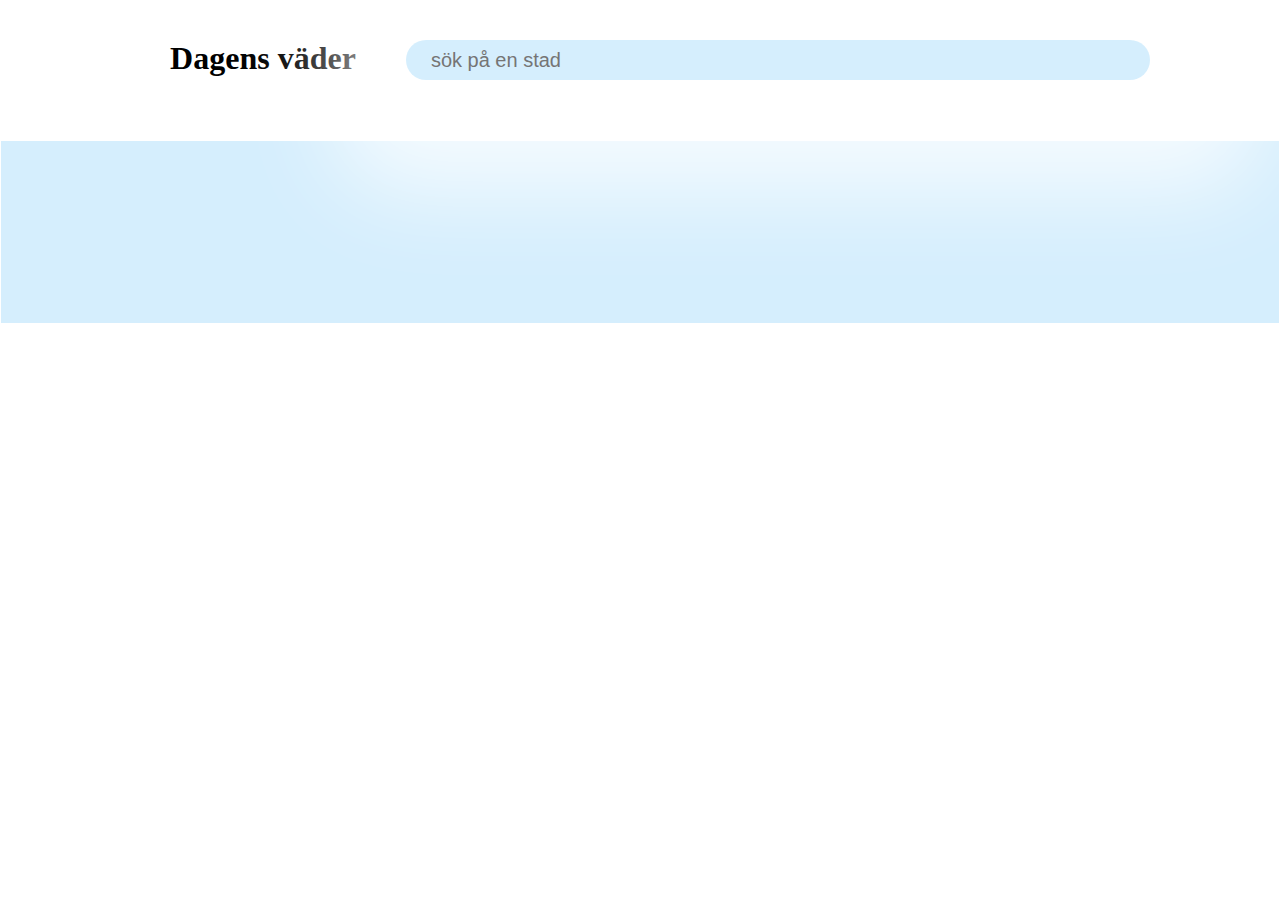
==== weatherapp.html @ 5e8ab5da "started a git reposetory for my weather app" ====
<!DOCTYPE html>
<html>
<head>
    <meta charset="UTF-8">
    <meta http-equiv="X-UA-Compatible" content="IE=edge">
    <meta name="viewport" content="width=device-width, initial-scale=1.0">
    <title>Wetherapp</title>
    <link rel="stylesheet" href="weatherapp.css">
    <link rel="stylesheet" href="https://cdnjs.cloudflare.com/ajax/libs/font-awesome/6.4.0/css/all.min.css">

</head>
<body>
    <div class="maindiv">
        <header class="header"> 

            <h1 class=" rubrik">Dagens väder</h1> 
            <input  id="search" class="search"type="search" placeholder="sök på en stad" >
            <div class="defalt" style="display: none;">staden du söker finns ej, prova igen</div>
        </header>
   
        <div id="weatherContainer" class="weatherContainer">
            <p id="dateTime" class="dateTime"></p>
        <div class="mainInformation"> 
            <h2 class="city" id="city"></h2>
            <p id="temp"></p>
            <p id="description"></p>
        </div>
        <div class="information">
            <p id="wind"></p>
            <p id="humidity"></p>
            <p id="pressure"></p>
        </div>
            
         </div>
   </div>

    <script src="weatherapp.js"></script>
</body>
</html>
---- weatherapp.css ----
* {
    margin: 0;
    padding: 0;
   
}
body {
  background: url(/img/clouds.jpg); 
   font-family: Cambria, Cochin, Georgia, Times, 'Times New Roman', serif;
   /* background: linear-gradient(135deg, rgb(12, 218, 122), rgb(13, 149, 234));*/

}  
:root {
--background: rgba(135, 207, 235, 0.19);
--background2: rgba(220, 238, 249, 0.838);
--background3: rgba(135, 206, 250, 0.348);
}

.header{
     
     height: 100px;
     display: flex;
     flex-wrap: wrap;
     gap: 50px;
     text-align: center;
     justify-content: center;
    margin-top: 40px;
    margin-left: 40px;
   
}
.rubrik {
    font-size: 2rem;
   
    /* padding: 25px;
    background-color: var(--background2);
    border: 1px solid white;
    box-shadow: rgba(255, 255, 255, 0.754) 20px 20px 92px 92px;
    border-radius: 50%;*/
}
.search {
    border: 1px white;
    outline: 0;
    background-color: var(--background3);
    padding: 20px 25px;
    width: 60%;
    height: 30px;
    border-radius: 50px;
    font-size: 20px;
    box-shadow: rgba(255, 255, 255, 0.754) 20px 20px 92px 92px;
   
    
}

.weatherContainer {
     padding: 20px;
     text-align: center;
    border: 1px solid white;
    background-color:var(--background3);

}

.city{
   
    font-size: 35px;
    padding: 10px;
    text-shadow: 2px 2px var(--background2);

}
.mainInformation :nth-child(2){
  
    font-size: 40px;
    padding: 10px;

}
.mainInformation :nth-child(3){
   
    font-size: 24px;
    padding: 30px;
}

.dateTime {
   text-align: start;
}
.information :nth-child(1) {
    padding: 7px;
    font-size: 18px;
}
.information :nth-child(2) {
    padding: 7px;
    font-size: 18px;
}
.information :nth-child(3) {
    padding: 7px;
    font-size: 18px;
}
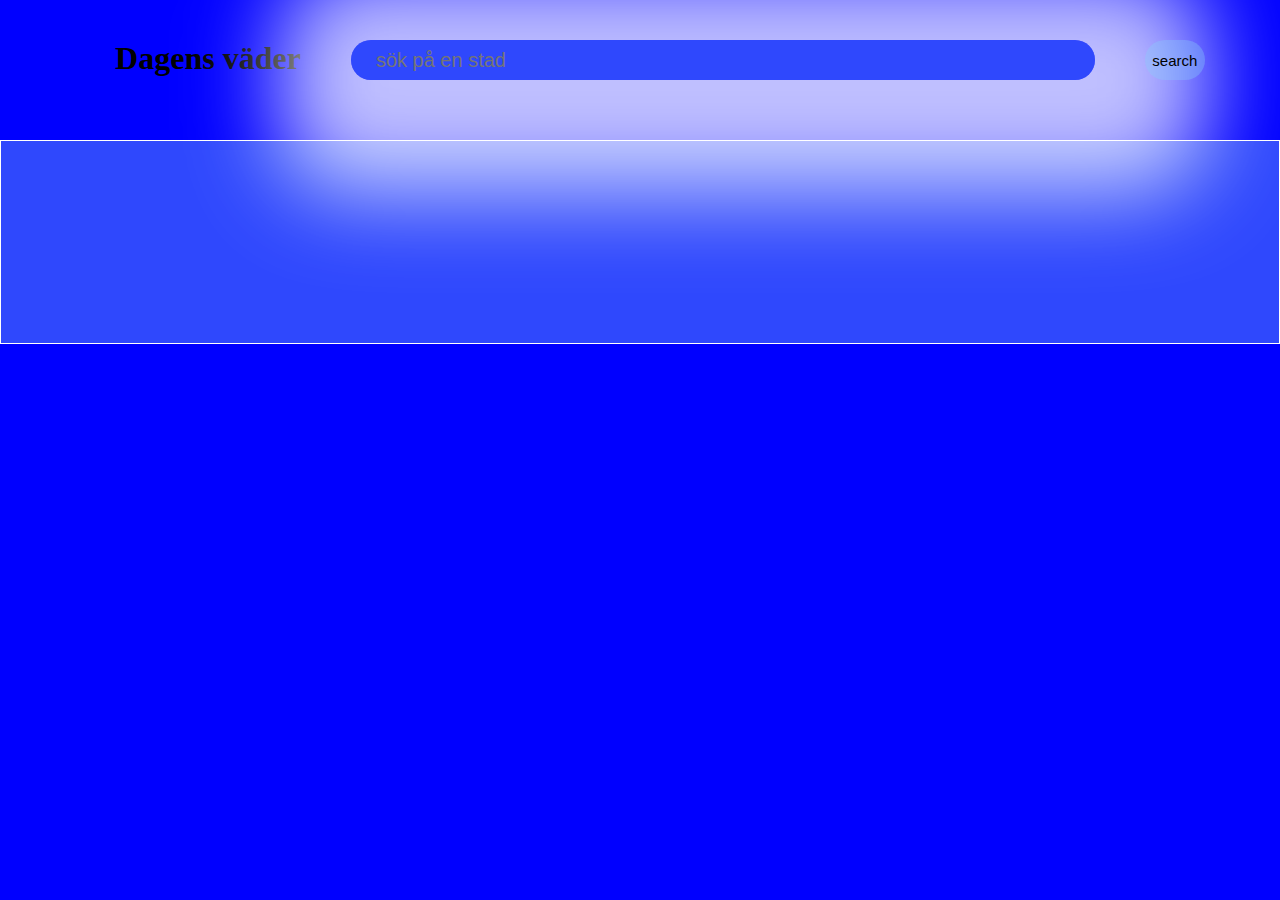
==== commit 73df60cb: "added weather icon whit if else statement" ====
--- a/weatherapp.html
+++ b/weatherapp.html
@@ -1,5 +1,6 @@
 <!DOCTYPE html>
 <html>
+
 <head>
     <meta charset="UTF-8">
     <meta http-equiv="X-UA-Compatible" content="IE=edge">
@@ -9,31 +10,53 @@
     <link rel="stylesheet" href="https://cdnjs.cloudflare.com/ajax/libs/font-awesome/6.4.0/css/all.min.css">
 
 </head>
+
 <body>
     <div class="maindiv">
-        <header class="header"> 
+        <header class="header">
 
-            <h1 class=" rubrik">Dagens väder</h1> 
-            <input  id="search" class="search"type="search" placeholder="sök på en stad" >
+            <h1 class=" rubrik1">Dagens väder</h1>
+            <input id="search" class="searchBox" type="search" placeholder="sök på en stad">
+            <button id="searchBtn" class="searchBtn">search</button>
             <div class="defalt" style="display: none;">staden du söker finns ej, prova igen</div>
+            <div class="errorMessage">
+                <h3>Staden du söker finns inte, prova igen!</h3>
+            </div>
         </header>
-   
-        <div id="weatherContainer" class="weatherContainer">
-            <p id="dateTime" class="dateTime"></p>
-        <div class="mainInformation"> 
-            <h2 class="city" id="city"></h2>
-            <p id="temp"></p>
-            <p id="description"></p>
-        </div>
-        <div class="information">
-            <p id="wind"></p>
-            <p id="humidity"></p>
-            <p id="pressure"></p>
-        </div>
-            
-         </div>
-   </div>
+        <main>
+
+            <div id="weatherContainer" class="weatherContainer">
+                <p id="dateTime" class="dateTime"></p>
+                <div class="mainInformation">
+
+                    <h2 id="city"></h2>
+                    <p id="temp"></p>
+                    <p id="description"></p>
+                    <p id="icon" class="icon">
+                        <i class="fa-solid fa-sun fa-2xl" style="color: #ffff00; display: none;"></i>
+                        <i class="fa-solid fa-cloud-sun fa-2xl" style="color: #ffff80; display: none;"></i>
+                        <i class="fa-solid fa-cloud fa-2xl" style="color: #ffffff; display: none;"></i>
+                        <i class="fa-solid fa-cloud-rain fa-2xl" style="color: #c0c0c0; display: none;"></i>
+                        <i class="fa-solid fa-cloud-sun-rain fa-2xl" style="color: #c0c0c0; display: none;"></i>
+                        <i class="fa-solid fa-cloud-showers-heavy fa-2xl" style="color: #808080; display: none;"></i>
+                        <i class="fa-solid fa-smog fa-2xl" style="color: #c0c0c0; display: none;"></i>
+                        <i class="fa-solid fa-snowflake fa-2xl" style="color: #ffffff; display: none;"></i>
+                        <i class="fa-solid fa-bolt-lightning fa-2xl" style="color: #ffff00; display: none;"></i>
+                    </p>
+                    <p id="icon"></p>
+
+                </div>
+                <div class="weatherDetails">
+                    <p id="wind"></p>
+                    <p id="humidity"></p>
+                    <p id="pressure"></p>
+                </div>
+
+            </div>
+        </main>
+    </div>
 
     <script src="weatherapp.js"></script>
 </body>
+
 </html>--- a/weatherapp.css
+++ b/weatherapp.css
@@ -1,42 +1,46 @@
 * {
     margin: 0;
     padding: 0;
-   
-}
-body {
-  background: url(/img/clouds.jpg); 
-   font-family: Cambria, Cochin, Georgia, Times, 'Times New Roman', serif;
-   /* background: linear-gradient(135deg, rgb(12, 218, 122), rgb(13, 149, 234));*/
 
-}  
-:root {
---background: rgba(135, 207, 235, 0.19);
---background2: rgba(220, 238, 249, 0.838);
---background3: rgba(135, 206, 250, 0.348);
 }
 
-.header{
-     
-     height: 100px;
-     display: flex;
-     flex-wrap: wrap;
-     gap: 50px;
-     text-align: center;
-     justify-content: center;
+body {
+    background-color: blue;
+    /*background: url(clouds.jpg); */
+    background-size: cover;
+    background-repeat: no-repeat;
+    background-attachment: fixed;
+    object-fit: cover;
+    font-family: Cambria, Cochin, Georgia, Times, 'Times New Roman', serif;
+
+
+}
+
+:root {
+    --background: rgba(135, 207, 235, 0.19);
+    --background2: rgba(220, 238, 249, 0.838);
+    --background3: rgba(135, 206, 250, 0.348);
+}
+
+.header {
+
+    height: 100px;
+    display: flex;
+    flex-wrap: wrap;
+    gap: 50px;
+    text-align: center;
+    justify-content: center;
     margin-top: 40px;
     margin-left: 40px;
-   
+
 }
-.rubrik {
+
+.rubrik1 {
     font-size: 2rem;
-   
-    /* padding: 25px;
-    background-color: var(--background2);
-    border: 1px solid white;
-    box-shadow: rgba(255, 255, 255, 0.754) 20px 20px 92px 92px;
-    border-radius: 50%;*/
+
 }
-.search {
+
+.searchBox {
     border: 1px white;
     outline: 0;
     background-color: var(--background3);
@@ -46,49 +50,110 @@
     border-radius: 50px;
     font-size: 20px;
     box-shadow: rgba(255, 255, 255, 0.754) 20px 20px 92px 92px;
-   
-    
+
+
+}
+
+.searchBtn {
+    border: 1px white;
+    outline: 0;
+    background-color: var(--background3);
+
+    width: 60px;
+    height: 40px;
+    border-radius: 50px;
+    font-size: 15px;
+}
+
+.searchBtn:hover {
+    scale: 1.3;
+}
+
+.errorMessage {
+    font-size: 1.2em;
+    display: none;
 }
 
 .weatherContainer {
-     padding: 20px;
-     text-align: center;
+    padding: 20px;
+
+    text-align: center;
     border: 1px solid white;
-    background-color:var(--background3);
+    background-color: var(--background3);
 
 }
 
-.city{
-   
+.dateTime {
+    text-align: start;
+}
+
+.mainInformation :nth-child(1) {
+
     font-size: 35px;
     padding: 10px;
     text-shadow: 2px 2px var(--background2);
 
 }
-.mainInformation :nth-child(2){
-  
+
+.mainInformation :nth-child(2) {
+
     font-size: 40px;
     padding: 10px;
 
 }
-.mainInformation :nth-child(3){
-   
+
+.mainInformation :nth-child(3) {
+
     font-size: 24px;
     padding: 30px;
 }
 
-.dateTime {
-   text-align: start;
+.icon {
+    margin-bottom: 20px;
+    text-align: center;
+
 }
-.information :nth-child(1) {
+
+.weatherDetails :nth-child(1) {
     padding: 7px;
     font-size: 18px;
 }
-.information :nth-child(2) {
+
+.weatherDetails :nth-child(2) {
     padding: 7px;
     font-size: 18px;
 }
-.information :nth-child(3) {
+
+.weatherDetails :nth-child(3) {
     padding: 7px;
     font-size: 18px;
 }
+
+@media screen and (max-width: 930px) {
+    .header {
+
+        height: auto;
+        display: flex;
+
+        flex-wrap: wrap;
+        gap: 10px;
+
+        margin-top: 10px;
+        margin-left: 10px;
+
+    }
+
+    .search {
+        min-width: 250px;
+    }
+
+    .weatherContainer {
+
+        margin-top: 20px;
+
+    }
+
+    .dateTime {
+        text-align: center;
+    }
+}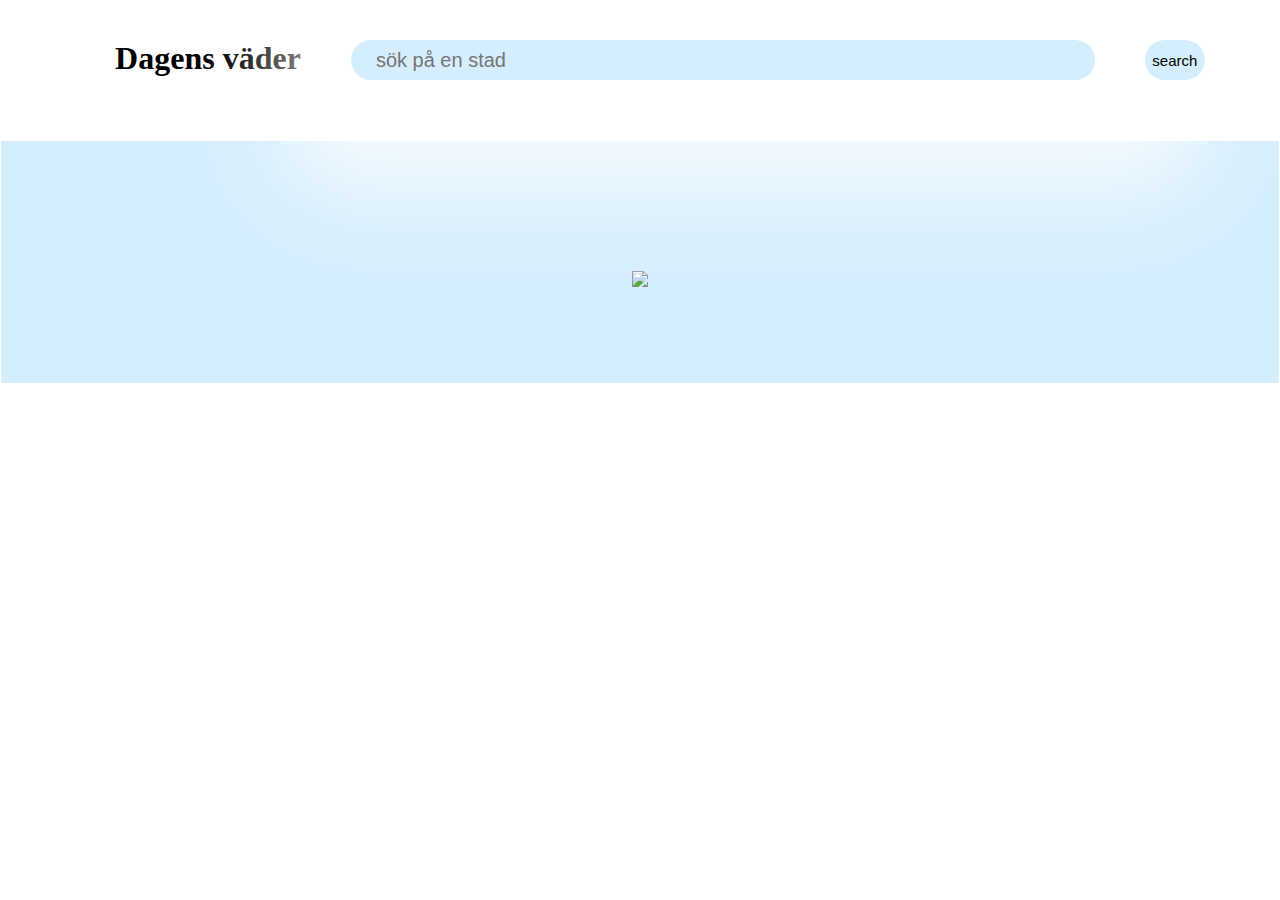
==== commit eb1b4e13: "change timestamp and some css" ====
--- a/weatherapp.html
+++ b/weatherapp.html
@@ -7,8 +7,8 @@
     <meta name="viewport" content="width=device-width, initial-scale=1.0">
     <title>Wetherapp</title>
     <link rel="stylesheet" href="weatherapp.css">
-    <link rel="stylesheet" href="https://cdnjs.cloudflare.com/ajax/libs/font-awesome/6.4.0/css/all.min.css">
-
+    
+   
 </head>
 
 <body>
@@ -32,18 +32,10 @@
                     <h2 id="city"></h2>
                     <p id="temp"></p>
                     <p id="description"></p>
-                    <p id="icon" class="icon">
-                        <i class="fa-solid fa-sun fa-2xl" style="color: #ffff00; display: none;"></i>
-                        <i class="fa-solid fa-cloud-sun fa-2xl" style="color: #ffff80; display: none;"></i>
-                        <i class="fa-solid fa-cloud fa-2xl" style="color: #ffffff; display: none;"></i>
-                        <i class="fa-solid fa-cloud-rain fa-2xl" style="color: #c0c0c0; display: none;"></i>
-                        <i class="fa-solid fa-cloud-sun-rain fa-2xl" style="color: #c0c0c0; display: none;"></i>
-                        <i class="fa-solid fa-cloud-showers-heavy fa-2xl" style="color: #808080; display: none;"></i>
-                        <i class="fa-solid fa-smog fa-2xl" style="color: #c0c0c0; display: none;"></i>
-                        <i class="fa-solid fa-snowflake fa-2xl" style="color: #ffffff; display: none;"></i>
-                        <i class="fa-solid fa-bolt-lightning fa-2xl" style="color: #ffff00; display: none;"></i>
+                    <p class="icon">
+                        <img id="icon"  src="icons/unknown.png" />
                     </p>
-                    <p id="icon"></p>
+                   
 
                 </div>
                 <div class="weatherDetails">
--- a/weatherapp.css
+++ b/weatherapp.css
@@ -5,8 +5,8 @@
 }
 
 body {
-    background-color: blue;
-    /*background: url(clouds.jpg); */
+   
+    background: url(clouds.jpg); 
     background-size: cover;
     background-repeat: no-repeat;
     background-attachment: fixed;
